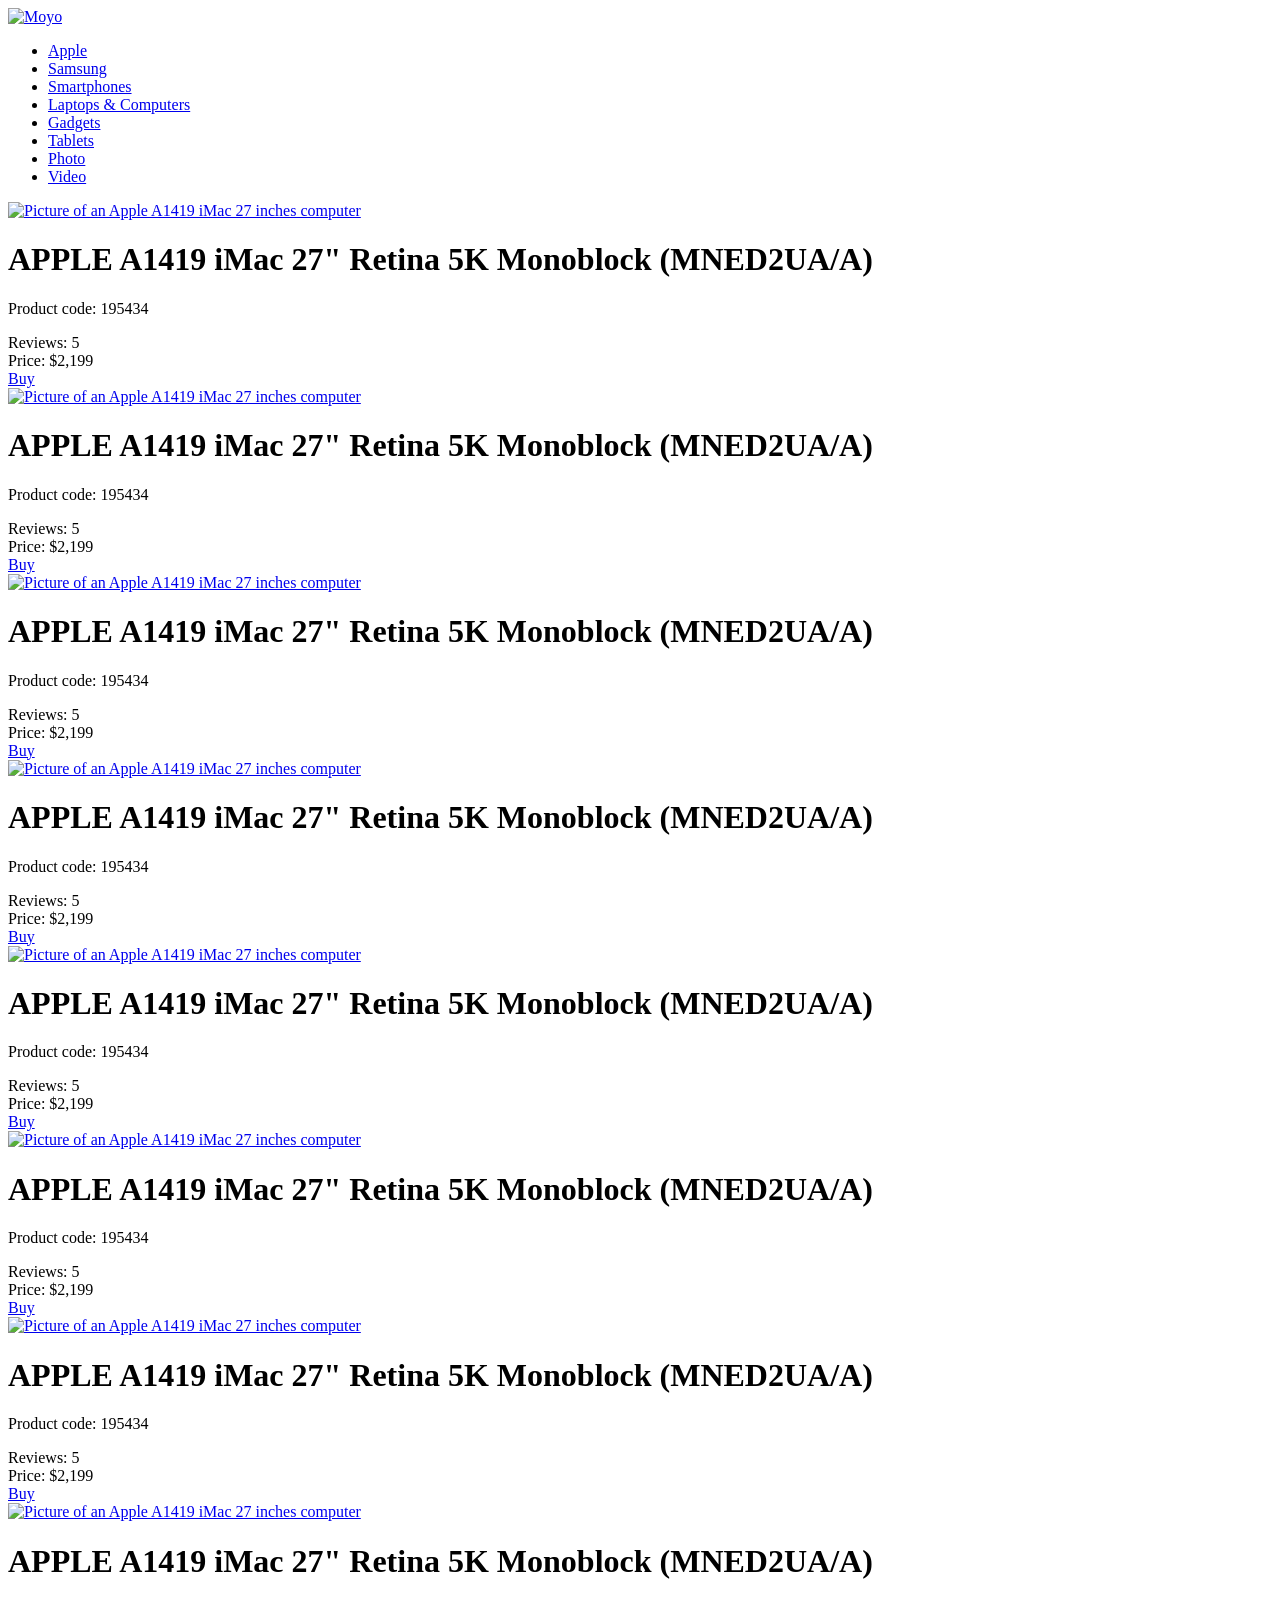
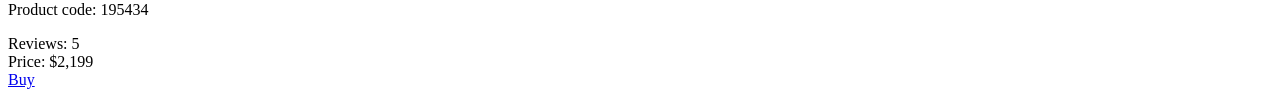
==== src/index.html @ d3b359d3 "add task solution" ====
<!doctype html>
<html
  lang="en"
  class="page"
>
  <head>
    <meta charset="UTF-8" />
    <meta
      name="viewport"
      content="width=device-width, initial-scale=1.0"
    />
    <title>Catalog</title>
    <link
      rel="preconnect"
      href="https://fonts.gstatic.com"
    />
    <link
      href="https://fonts.googleapis.com/css2?family=Roboto:wght@400;500;700&display=swap"
      rel="stylesheet"
    />
    <link
      rel="stylesheet"
      href="styles/main.scss"
    />
  </head>

  <body>
    <header class="header">
      <div class="header__nav">
        <a
          href="#"
          class="header__logo"
        >
          <img
            src="./images/logo.png"
            alt="Moyo"
            class="logo"
          />
        </a>
        <nav class="nav">
          <ul class="nav__list">
            <li class="nav__item">
              <a
                href="#"
                class="nav__link is-active"
              >
                Apple
              </a>
            </li>
            <li class="nav__item">
              <a
                href="#"
                class="nav__link"
              >
                Samsung
              </a>
            </li>
            <li class="nav__item">
              <a
                href="#"
                class="nav__link"
              >
                Smartphones
              </a>
            </li>
            <li class="nav__item">
              <a
                href="#"
                class="nav__link"
                data-qa="nav-hover"
              >
                Laptops & Computers
              </a>
            </li>
            <li class="nav__item">
              <a
                href="#"
                class="nav__link"
              >
                Gadgets
              </a>
            </li>
            <li class="nav__item">
              <a
                href="#"
                class="nav__link"
              >
                Tablets
              </a>
            </li>
            <li class="nav__item">
              <a
                href="#"
                class="nav__link"
              >
                Photo
              </a>
            </li>
            <li class="nav__item">
              <a
                href="#"
                class="nav__link"
              >
                Video
              </a>
            </li>
          </ul>
        </nav>
      </div>
    </header>

    <main class="catalog">
      <div
        class="product-card"
        data-qa="card"
      >
        <a
          href="#apple-a1419-imac-27"
          class="product-card__image"
        >
          <img
            src="./images/imac.jpeg"
            alt="Picture of an Apple A1419 iMac 27 inches computer"
          />
        </a>

        <div class="product-card__content product">
          <h1 class="product__title">
            APPLE A1419 iMac 27" Retina 5K Monoblock (MNED2UA/A)
          </h1>

          <p class="product__code">
            Product code:
            <span class="product__code-value">195434</span>
          </p>

          <div class="product__rating rating">
            <div class="rating__stars stars stars--4">
              <div class="stars__star"></div>
              <div class="stars__star"></div>
              <div class="stars__star"></div>
              <div class="stars__star"></div>
              <div class="stars__star"></div>
            </div>
            <div class="rating__reviews">
              Reviews:
              <span class="rating__review-value">5</span>
            </div>
          </div>

          <div class="product__price">
            <span class="product__price-label">Price:</span>
            <span class="product__price-value">$2,199</span>
          </div>

          <a
            href="#buy"
            class="product__button"
            data-qa="card-hover"
          >
            Buy
          </a>
        </div>
      </div>
      <div
        class="product-card"
        data-qa="card"
      >
        <a
          href="#apple-a1419-imac-27"
          class="product-card__image"
        >
          <img
            src="./images/imac.jpeg"
            alt="Picture of an Apple A1419 iMac 27 inches computer"
          />
        </a>

        <div class="product-card__content product">
          <h1 class="product__title">
            APPLE A1419 iMac 27" Retina 5K Monoblock (MNED2UA/A)
          </h1>

          <p class="product__code">
            Product code:
            <span class="product__code-value">195434</span>
          </p>

          <div class="product__rating rating">
            <div class="rating__stars stars stars--4">
              <div class="stars__star"></div>
              <div class="stars__star"></div>
              <div class="stars__star"></div>
              <div class="stars__star"></div>
              <div class="stars__star"></div>
            </div>
            <div class="rating__reviews">
              Reviews:
              <span class="rating__review-value">5</span>
            </div>
          </div>

          <div class="product__price">
            <span class="product__price-label">Price:</span>
            <span class="product__price-value">$2,199</span>
          </div>

          <a
            href="#buy"
            class="product__button"
            data-qa="card-hover"
          >
            Buy
          </a>
        </div>
      </div>
      <div
        class="product-card"
        data-qa="card"
      >
        <a
          href="#apple-a1419-imac-27"
          class="product-card__image"
        >
          <img
            src="./images/imac.jpeg"
            alt="Picture of an Apple A1419 iMac 27 inches computer"
          />
        </a>

        <div class="product-card__content product">
          <h1 class="product__title">
            APPLE A1419 iMac 27" Retina 5K Monoblock (MNED2UA/A)
          </h1>

          <p class="product__code">
            Product code:
            <span class="product__code-value">195434</span>
          </p>

          <div class="product__rating rating">
            <div class="rating__stars stars stars--4">
              <div class="stars__star"></div>
              <div class="stars__star"></div>
              <div class="stars__star"></div>
              <div class="stars__star"></div>
              <div class="stars__star"></div>
            </div>
            <div class="rating__reviews">
              Reviews:
              <span class="rating__review-value">5</span>
            </div>
          </div>

          <div class="product__price">
            <span class="product__price-label">Price:</span>
            <span class="product__price-value">$2,199</span>
          </div>

          <a
            href="#buy"
            class="product__button"
            data-qa="card-hover"
          >
            Buy
          </a>
        </div>
      </div>
      <div
        class="product-card"
        data-qa="card"
      >
        <a
          href="#apple-a1419-imac-27"
          class="product-card__image"
        >
          <img
            src="./images/imac.jpeg"
            alt="Picture of an Apple A1419 iMac 27 inches computer"
          />
        </a>

        <div class="product-card__content product">
          <h1 class="product__title">
            APPLE A1419 iMac 27" Retina 5K Monoblock (MNED2UA/A)
          </h1>

          <p class="product__code">
            Product code:
            <span class="product__code-value">195434</span>
          </p>

          <div class="product__rating rating">
            <div class="rating__stars stars stars--4">
              <div class="stars__star"></div>
              <div class="stars__star"></div>
              <div class="stars__star"></div>
              <div class="stars__star"></div>
              <div class="stars__star"></div>
            </div>
            <div class="rating__reviews">
              Reviews:
              <span class="rating__review-value">5</span>
            </div>
          </div>

          <div class="product__price">
            <span class="product__price-label">Price:</span>
            <span class="product__price-value">$2,199</span>
          </div>

          <a
            href="#buy"
            class="product__button"
            data-qa="card-hover"
          >
            Buy
          </a>
        </div>
      </div>
      <div
        class="product-card"
        data-qa="card"
      >
        <a
          href="#apple-a1419-imac-27"
          class="product-card__image"
        >
          <img
            src="./images/imac.jpeg"
            alt="Picture of an Apple A1419 iMac 27 inches computer"
          />
        </a>

        <div class="product-card__content product">
          <h1 class="product__title">
            APPLE A1419 iMac 27" Retina 5K Monoblock (MNED2UA/A)
          </h1>

          <p class="product__code">
            Product code:
            <span class="product__code-value">195434</span>
          </p>

          <div class="product__rating rating">
            <div class="rating__stars stars stars--4">
              <div class="stars__star"></div>
              <div class="stars__star"></div>
              <div class="stars__star"></div>
              <div class="stars__star"></div>
              <div class="stars__star"></div>
            </div>
            <div class="rating__reviews">
              Reviews:
              <span class="rating__review-value">5</span>
            </div>
          </div>

          <div class="product__price">
            <span class="product__price-label">Price:</span>
            <span class="product__price-value">$2,199</span>
          </div>

          <a
            href="#buy"
            class="product__button"
            data-qa="card-hover"
          >
            Buy
          </a>
        </div>
      </div>
      <div
        class="product-card"
        data-qa="card"
      >
        <a
          href="#apple-a1419-imac-27"
          class="product-card__image"
        >
          <img
            src="./images/imac.jpeg"
            alt="Picture of an Apple A1419 iMac 27 inches computer"
          />
        </a>

        <div class="product-card__content product">
          <h1 class="product__title">
            APPLE A1419 iMac 27" Retina 5K Monoblock (MNED2UA/A)
          </h1>

          <p class="product__code">
            Product code:
            <span class="product__code-value">195434</span>
          </p>

          <div class="product__rating rating">
            <div class="rating__stars stars stars--4">
              <div class="stars__star"></div>
              <div class="stars__star"></div>
              <div class="stars__star"></div>
              <div class="stars__star"></div>
              <div class="stars__star"></div>
            </div>
            <div class="rating__reviews">
              Reviews:
              <span class="rating__review-value">5</span>
            </div>
          </div>

          <div class="product__price">
            <span class="product__price-label">Price:</span>
            <span class="product__price-value">$2,199</span>
          </div>

          <a
            href="#buy"
            class="product__button"
            data-qa="card-hover"
          >
            Buy
          </a>
        </div>
      </div>
      <div
        class="product-card"
        data-qa="card"
      >
        <a
          href="#apple-a1419-imac-27"
          class="product-card__image"
        >
          <img
            src="./images/imac.jpeg"
            alt="Picture of an Apple A1419 iMac 27 inches computer"
          />
        </a>

        <div class="product-card__content product">
          <h1 class="product__title">
            APPLE A1419 iMac 27" Retina 5K Monoblock (MNED2UA/A)
          </h1>

          <p class="product__code">
            Product code:
            <span class="product__code-value">195434</span>
          </p>

          <div class="product__rating rating">
            <div class="rating__stars stars stars--4">
              <div class="stars__star"></div>
              <div class="stars__star"></div>
              <div class="stars__star"></div>
              <div class="stars__star"></div>
              <div class="stars__star"></div>
            </div>
            <div class="rating__reviews">
              Reviews:
              <span class="rating__review-value">5</span>
            </div>
          </div>

          <div class="product__price">
            <span class="product__price-label">Price:</span>
            <span class="product__price-value">$2,199</span>
          </div>

          <a
            href="#buy"
            class="product__button"
            data-qa="card-hover"
          >
            Buy
          </a>
        </div>
      </div>
      <div
        class="product-card"
        data-qa="card"
      >
        <a
          href="#apple-a1419-imac-27"
          class="product-card__image"
        >
          <img
            src="./images/imac.jpeg"
            alt="Picture of an Apple A1419 iMac 27 inches computer"
          />
        </a>

        <div class="product-card__content product">
          <h1 class="product__title">
            APPLE A1419 iMac 27" Retina 5K Monoblock (MNED2UA/A)
          </h1>

          <p class="product__code">
            Product code:
            <span class="product__code-value">195434</span>
          </p>

          <div class="product__rating rating">
            <div class="rating__stars stars stars--4">
              <div class="stars__star"></div>
              <div class="stars__star"></div>
              <div class="stars__star"></div>
              <div class="stars__star"></div>
              <div class="stars__star"></div>
            </div>
            <div class="rating__reviews">
              Reviews:
              <span class="rating__review-value">5</span>
            </div>
          </div>

          <div class="product__price">
            <span class="product__price-label">Price:</span>
            <span class="product__price-value">$2,199</span>
          </div>

          <a
            href="#buy"
            class="product__button"
            data-qa="card-hover"
          >
            Buy
          </a>
        </div>
      </div>
    </main>
  </body>
</html>
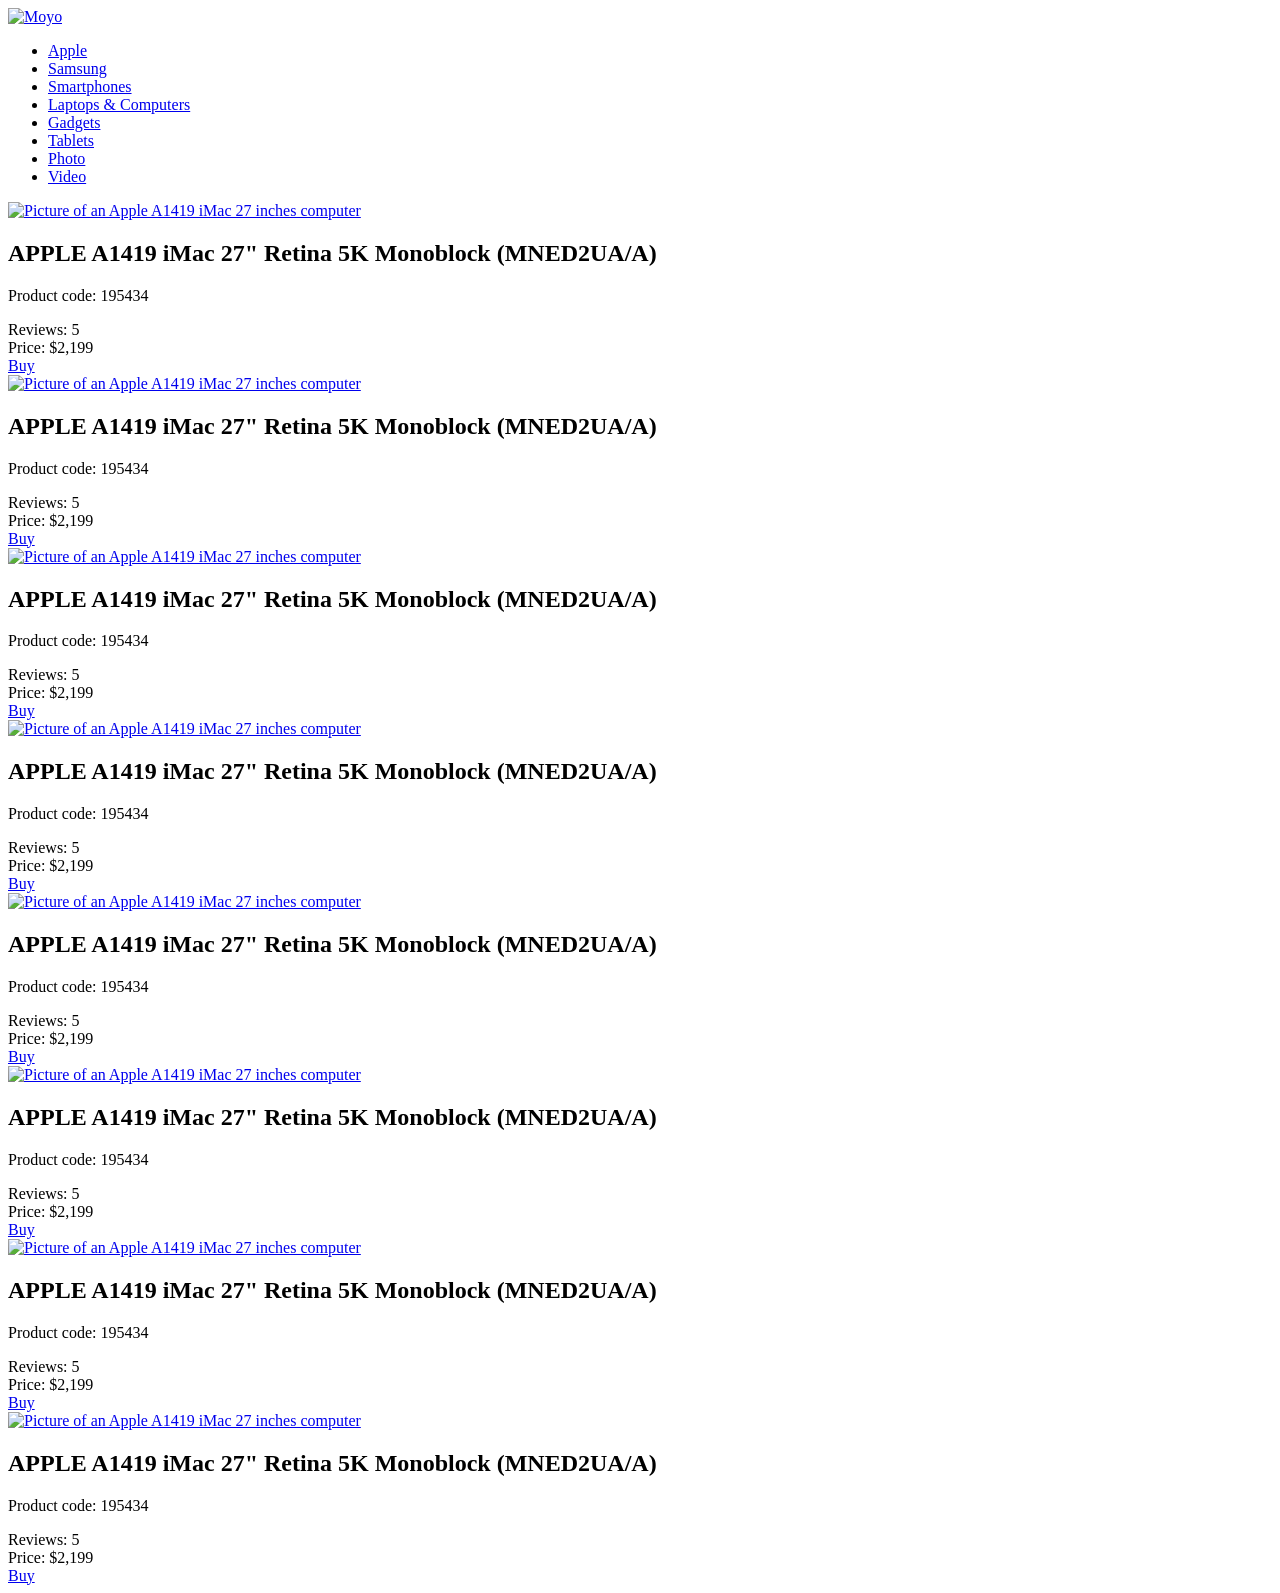
==== commit 6e4951a5: "corect ai comments" ====
--- a/src/index.html
+++ b/src/index.html
@@ -34,7 +34,7 @@
           <img
             src="./images/logo.png"
             alt="Moyo"
-            class="logo"
+            class="header__logo-image"
           />
         </a>
         <nav class="nav">
@@ -125,9 +125,9 @@
         </a>
 
         <div class="product-card__content product">
-          <h1 class="product__title">
-            APPLE A1419 iMac 27" Retina 5K Monoblock (MNED2UA/A)
-          </h1>
+          <h2 class="product__title">
+            APPLE A1419 iMac 27" Retina 5K Monoblock (MNED2UA/A)
+          </h2>
 
           <p class="product__code">
             Product code:
@@ -162,365 +162,337 @@
           </a>
         </div>
       </div>
-      <div
-        class="product-card"
-        data-qa="card"
-      >
-        <a
-          href="#apple-a1419-imac-27"
-          class="product-card__image"
-        >
-          <img
-            src="./images/imac.jpeg"
-            alt="Picture of an Apple A1419 iMac 27 inches computer"
-          />
-        </a>
-
-        <div class="product-card__content product">
-          <h1 class="product__title">
-            APPLE A1419 iMac 27" Retina 5K Monoblock (MNED2UA/A)
-          </h1>
-
-          <p class="product__code">
-            Product code:
-            <span class="product__code-value">195434</span>
-          </p>
-
-          <div class="product__rating rating">
-            <div class="rating__stars stars stars--4">
-              <div class="stars__star"></div>
-              <div class="stars__star"></div>
-              <div class="stars__star"></div>
-              <div class="stars__star"></div>
-              <div class="stars__star"></div>
-            </div>
-            <div class="rating__reviews">
-              Reviews:
-              <span class="rating__review-value">5</span>
-            </div>
-          </div>
-
-          <div class="product__price">
-            <span class="product__price-label">Price:</span>
-            <span class="product__price-value">$2,199</span>
-          </div>
-
-          <a
-            href="#buy"
-            class="product__button"
-            data-qa="card-hover"
-          >
-            Buy
-          </a>
-        </div>
-      </div>
-      <div
-        class="product-card"
-        data-qa="card"
-      >
-        <a
-          href="#apple-a1419-imac-27"
-          class="product-card__image"
-        >
-          <img
-            src="./images/imac.jpeg"
-            alt="Picture of an Apple A1419 iMac 27 inches computer"
-          />
-        </a>
-
-        <div class="product-card__content product">
-          <h1 class="product__title">
-            APPLE A1419 iMac 27" Retina 5K Monoblock (MNED2UA/A)
-          </h1>
-
-          <p class="product__code">
-            Product code:
-            <span class="product__code-value">195434</span>
-          </p>
-
-          <div class="product__rating rating">
-            <div class="rating__stars stars stars--4">
-              <div class="stars__star"></div>
-              <div class="stars__star"></div>
-              <div class="stars__star"></div>
-              <div class="stars__star"></div>
-              <div class="stars__star"></div>
-            </div>
-            <div class="rating__reviews">
-              Reviews:
-              <span class="rating__review-value">5</span>
-            </div>
-          </div>
-
-          <div class="product__price">
-            <span class="product__price-label">Price:</span>
-            <span class="product__price-value">$2,199</span>
-          </div>
-
-          <a
-            href="#buy"
-            class="product__button"
-            data-qa="card-hover"
-          >
-            Buy
-          </a>
-        </div>
-      </div>
-      <div
-        class="product-card"
-        data-qa="card"
-      >
-        <a
-          href="#apple-a1419-imac-27"
-          class="product-card__image"
-        >
-          <img
-            src="./images/imac.jpeg"
-            alt="Picture of an Apple A1419 iMac 27 inches computer"
-          />
-        </a>
-
-        <div class="product-card__content product">
-          <h1 class="product__title">
-            APPLE A1419 iMac 27" Retina 5K Monoblock (MNED2UA/A)
-          </h1>
-
-          <p class="product__code">
-            Product code:
-            <span class="product__code-value">195434</span>
-          </p>
-
-          <div class="product__rating rating">
-            <div class="rating__stars stars stars--4">
-              <div class="stars__star"></div>
-              <div class="stars__star"></div>
-              <div class="stars__star"></div>
-              <div class="stars__star"></div>
-              <div class="stars__star"></div>
-            </div>
-            <div class="rating__reviews">
-              Reviews:
-              <span class="rating__review-value">5</span>
-            </div>
-          </div>
-
-          <div class="product__price">
-            <span class="product__price-label">Price:</span>
-            <span class="product__price-value">$2,199</span>
-          </div>
-
-          <a
-            href="#buy"
-            class="product__button"
-            data-qa="card-hover"
-          >
-            Buy
-          </a>
-        </div>
-      </div>
-      <div
-        class="product-card"
-        data-qa="card"
-      >
-        <a
-          href="#apple-a1419-imac-27"
-          class="product-card__image"
-        >
-          <img
-            src="./images/imac.jpeg"
-            alt="Picture of an Apple A1419 iMac 27 inches computer"
-          />
-        </a>
-
-        <div class="product-card__content product">
-          <h1 class="product__title">
-            APPLE A1419 iMac 27" Retina 5K Monoblock (MNED2UA/A)
-          </h1>
-
-          <p class="product__code">
-            Product code:
-            <span class="product__code-value">195434</span>
-          </p>
-
-          <div class="product__rating rating">
-            <div class="rating__stars stars stars--4">
-              <div class="stars__star"></div>
-              <div class="stars__star"></div>
-              <div class="stars__star"></div>
-              <div class="stars__star"></div>
-              <div class="stars__star"></div>
-            </div>
-            <div class="rating__reviews">
-              Reviews:
-              <span class="rating__review-value">5</span>
-            </div>
-          </div>
-
-          <div class="product__price">
-            <span class="product__price-label">Price:</span>
-            <span class="product__price-value">$2,199</span>
-          </div>
-
-          <a
-            href="#buy"
-            class="product__button"
-            data-qa="card-hover"
-          >
-            Buy
-          </a>
-        </div>
-      </div>
-      <div
-        class="product-card"
-        data-qa="card"
-      >
-        <a
-          href="#apple-a1419-imac-27"
-          class="product-card__image"
-        >
-          <img
-            src="./images/imac.jpeg"
-            alt="Picture of an Apple A1419 iMac 27 inches computer"
-          />
-        </a>
-
-        <div class="product-card__content product">
-          <h1 class="product__title">
-            APPLE A1419 iMac 27" Retina 5K Monoblock (MNED2UA/A)
-          </h1>
-
-          <p class="product__code">
-            Product code:
-            <span class="product__code-value">195434</span>
-          </p>
-
-          <div class="product__rating rating">
-            <div class="rating__stars stars stars--4">
-              <div class="stars__star"></div>
-              <div class="stars__star"></div>
-              <div class="stars__star"></div>
-              <div class="stars__star"></div>
-              <div class="stars__star"></div>
-            </div>
-            <div class="rating__reviews">
-              Reviews:
-              <span class="rating__review-value">5</span>
-            </div>
-          </div>
-
-          <div class="product__price">
-            <span class="product__price-label">Price:</span>
-            <span class="product__price-value">$2,199</span>
-          </div>
-
-          <a
-            href="#buy"
-            class="product__button"
-            data-qa="card-hover"
-          >
-            Buy
-          </a>
-        </div>
-      </div>
-      <div
-        class="product-card"
-        data-qa="card"
-      >
-        <a
-          href="#apple-a1419-imac-27"
-          class="product-card__image"
-        >
-          <img
-            src="./images/imac.jpeg"
-            alt="Picture of an Apple A1419 iMac 27 inches computer"
-          />
-        </a>
-
-        <div class="product-card__content product">
-          <h1 class="product__title">
-            APPLE A1419 iMac 27" Retina 5K Monoblock (MNED2UA/A)
-          </h1>
-
-          <p class="product__code">
-            Product code:
-            <span class="product__code-value">195434</span>
-          </p>
-
-          <div class="product__rating rating">
-            <div class="rating__stars stars stars--4">
-              <div class="stars__star"></div>
-              <div class="stars__star"></div>
-              <div class="stars__star"></div>
-              <div class="stars__star"></div>
-              <div class="stars__star"></div>
-            </div>
-            <div class="rating__reviews">
-              Reviews:
-              <span class="rating__review-value">5</span>
-            </div>
-          </div>
-
-          <div class="product__price">
-            <span class="product__price-label">Price:</span>
-            <span class="product__price-value">$2,199</span>
-          </div>
-
-          <a
-            href="#buy"
-            class="product__button"
-            data-qa="card-hover"
-          >
-            Buy
-          </a>
-        </div>
-      </div>
-      <div
-        class="product-card"
-        data-qa="card"
-      >
-        <a
-          href="#apple-a1419-imac-27"
-          class="product-card__image"
-        >
-          <img
-            src="./images/imac.jpeg"
-            alt="Picture of an Apple A1419 iMac 27 inches computer"
-          />
-        </a>
-
-        <div class="product-card__content product">
-          <h1 class="product__title">
-            APPLE A1419 iMac 27" Retina 5K Monoblock (MNED2UA/A)
-          </h1>
-
-          <p class="product__code">
-            Product code:
-            <span class="product__code-value">195434</span>
-          </p>
-
-          <div class="product__rating rating">
-            <div class="rating__stars stars stars--4">
-              <div class="stars__star"></div>
-              <div class="stars__star"></div>
-              <div class="stars__star"></div>
-              <div class="stars__star"></div>
-              <div class="stars__star"></div>
-            </div>
-            <div class="rating__reviews">
-              Reviews:
-              <span class="rating__review-value">5</span>
-            </div>
-          </div>
-
-          <div class="product__price">
-            <span class="product__price-label">Price:</span>
-            <span class="product__price-value">$2,199</span>
-          </div>
-
-          <a
-            href="#buy"
-            class="product__button"
-            data-qa="card-hover"
+      <div class="product-card">
+        <a
+          href="#apple-a1419-imac-27"
+          class="product-card__image"
+        >
+          <img
+            src="./images/imac.jpeg"
+            alt="Picture of an Apple A1419 iMac 27 inches computer"
+          />
+        </a>
+
+        <div class="product-card__content product">
+          <h2 class="product__title">
+            APPLE A1419 iMac 27" Retina 5K Monoblock (MNED2UA/A)
+          </h2>
+
+          <p class="product__code">
+            Product code:
+            <span class="product__code-value">195434</span>
+          </p>
+
+          <div class="product__rating rating">
+            <div class="rating__stars stars stars--4">
+              <div class="stars__star"></div>
+              <div class="stars__star"></div>
+              <div class="stars__star"></div>
+              <div class="stars__star"></div>
+              <div class="stars__star"></div>
+            </div>
+            <div class="rating__reviews">
+              Reviews:
+              <span class="rating__review-value">5</span>
+            </div>
+          </div>
+
+          <div class="product__price">
+            <span class="product__price-label">Price:</span>
+            <span class="product__price-value">$2,199</span>
+          </div>
+
+          <a
+            href="#buy"
+            class="product__button"
+          >
+            Buy
+          </a>
+        </div>
+      </div>
+      <div class="product-card">
+        <a
+          href="#apple-a1419-imac-27"
+          class="product-card__image"
+        >
+          <img
+            src="./images/imac.jpeg"
+            alt="Picture of an Apple A1419 iMac 27 inches computer"
+          />
+        </a>
+
+        <div class="product-card__content product">
+          <h2 class="product__title">
+            APPLE A1419 iMac 27" Retina 5K Monoblock (MNED2UA/A)
+          </h2>
+
+          <p class="product__code">
+            Product code:
+            <span class="product__code-value">195434</span>
+          </p>
+
+          <div class="product__rating rating">
+            <div class="rating__stars stars stars--4">
+              <div class="stars__star"></div>
+              <div class="stars__star"></div>
+              <div class="stars__star"></div>
+              <div class="stars__star"></div>
+              <div class="stars__star"></div>
+            </div>
+            <div class="rating__reviews">
+              Reviews:
+              <span class="rating__review-value">5</span>
+            </div>
+          </div>
+
+          <div class="product__price">
+            <span class="product__price-label">Price:</span>
+            <span class="product__price-value">$2,199</span>
+          </div>
+
+          <a
+            href="#buy"
+            class="product__button"
+          >
+            Buy
+          </a>
+        </div>
+      </div>
+      <div class="product-card">
+        <a
+          href="#apple-a1419-imac-27"
+          class="product-card__image"
+        >
+          <img
+            src="./images/imac.jpeg"
+            alt="Picture of an Apple A1419 iMac 27 inches computer"
+          />
+        </a>
+
+        <div class="product-card__content product">
+          <h2 class="product__title">
+            APPLE A1419 iMac 27" Retina 5K Monoblock (MNED2UA/A)
+          </h2>
+
+          <p class="product__code">
+            Product code:
+            <span class="product__code-value">195434</span>
+          </p>
+
+          <div class="product__rating rating">
+            <div class="rating__stars stars stars--4">
+              <div class="stars__star"></div>
+              <div class="stars__star"></div>
+              <div class="stars__star"></div>
+              <div class="stars__star"></div>
+              <div class="stars__star"></div>
+            </div>
+            <div class="rating__reviews">
+              Reviews:
+              <span class="rating__review-value">5</span>
+            </div>
+          </div>
+
+          <div class="product__price">
+            <span class="product__price-label">Price:</span>
+            <span class="product__price-value">$2,199</span>
+          </div>
+
+          <a
+            href="#buy"
+            class="product__button"
+          >
+            Buy
+          </a>
+        </div>
+      </div>
+      <div class="product-card">
+        <a
+          href="#apple-a1419-imac-27"
+          class="product-card__image"
+        >
+          <img
+            src="./images/imac.jpeg"
+            alt="Picture of an Apple A1419 iMac 27 inches computer"
+          />
+        </a>
+
+        <div class="product-card__content product">
+          <h2 class="product__title">
+            APPLE A1419 iMac 27" Retina 5K Monoblock (MNED2UA/A)
+          </h2>
+
+          <p class="product__code">
+            Product code:
+            <span class="product__code-value">195434</span>
+          </p>
+
+          <div class="product__rating rating">
+            <div class="rating__stars stars stars--4">
+              <div class="stars__star"></div>
+              <div class="stars__star"></div>
+              <div class="stars__star"></div>
+              <div class="stars__star"></div>
+              <div class="stars__star"></div>
+            </div>
+            <div class="rating__reviews">
+              Reviews:
+              <span class="rating__review-value">5</span>
+            </div>
+          </div>
+
+          <div class="product__price">
+            <span class="product__price-label">Price:</span>
+            <span class="product__price-value">$2,199</span>
+          </div>
+
+          <a
+            href="#buy"
+            class="product__button"
+          >
+            Buy
+          </a>
+        </div>
+      </div>
+      <div class="product-card">
+        <a
+          href="#apple-a1419-imac-27"
+          class="product-card__image"
+        >
+          <img
+            src="./images/imac.jpeg"
+            alt="Picture of an Apple A1419 iMac 27 inches computer"
+          />
+        </a>
+
+        <div class="product-card__content product">
+          <h2 class="product__title">
+            APPLE A1419 iMac 27" Retina 5K Monoblock (MNED2UA/A)
+          </h2>
+
+          <p class="product__code">
+            Product code:
+            <span class="product__code-value">195434</span>
+          </p>
+
+          <div class="product__rating rating">
+            <div class="rating__stars stars stars--4">
+              <div class="stars__star"></div>
+              <div class="stars__star"></div>
+              <div class="stars__star"></div>
+              <div class="stars__star"></div>
+              <div class="stars__star"></div>
+            </div>
+            <div class="rating__reviews">
+              Reviews:
+              <span class="rating__review-value">5</span>
+            </div>
+          </div>
+
+          <div class="product__price">
+            <span class="product__price-label">Price:</span>
+            <span class="product__price-value">$2,199</span>
+          </div>
+
+          <a
+            href="#buy"
+            class="product__button"
+          >
+            Buy
+          </a>
+        </div>
+      </div>
+      <div class="product-card">
+        <a
+          href="#apple-a1419-imac-27"
+          class="product-card__image"
+        >
+          <img
+            src="./images/imac.jpeg"
+            alt="Picture of an Apple A1419 iMac 27 inches computer"
+          />
+        </a>
+
+        <div class="product-card__content product">
+          <h2 class="product__title">
+            APPLE A1419 iMac 27" Retina 5K Monoblock (MNED2UA/A)
+          </h2>
+
+          <p class="product__code">
+            Product code:
+            <span class="product__code-value">195434</span>
+          </p>
+
+          <div class="product__rating rating">
+            <div class="rating__stars stars stars--4">
+              <div class="stars__star"></div>
+              <div class="stars__star"></div>
+              <div class="stars__star"></div>
+              <div class="stars__star"></div>
+              <div class="stars__star"></div>
+            </div>
+            <div class="rating__reviews">
+              Reviews:
+              <span class="rating__review-value">5</span>
+            </div>
+          </div>
+
+          <div class="product__price">
+            <span class="product__price-label">Price:</span>
+            <span class="product__price-value">$2,199</span>
+          </div>
+
+          <a
+            href="#buy"
+            class="product__button"
+          >
+            Buy
+          </a>
+        </div>
+      </div>
+      <div class="product-card">
+        <a
+          href="#apple-a1419-imac-27"
+          class="product-card__image"
+        >
+          <img
+            src="./images/imac.jpeg"
+            alt="Picture of an Apple A1419 iMac 27 inches computer"
+          />
+        </a>
+
+        <div class="product-card__content product">
+          <h2 class="product__title">
+            APPLE A1419 iMac 27" Retina 5K Monoblock (MNED2UA/A)
+          </h2>
+
+          <p class="product__code">
+            Product code:
+            <span class="product__code-value">195434</span>
+          </p>
+
+          <div class="product__rating rating">
+            <div class="rating__stars stars stars--4">
+              <div class="stars__star"></div>
+              <div class="stars__star"></div>
+              <div class="stars__star"></div>
+              <div class="stars__star"></div>
+              <div class="stars__star"></div>
+            </div>
+            <div class="rating__reviews">
+              Reviews:
+              <span class="rating__review-value">5</span>
+            </div>
+          </div>
+
+          <div class="product__price">
+            <span class="product__price-label">Price:</span>
+            <span class="product__price-value">$2,199</span>
+          </div>
+
+          <a
+            href="#buy"
+            class="product__button"
           >
             Buy
           </a>
